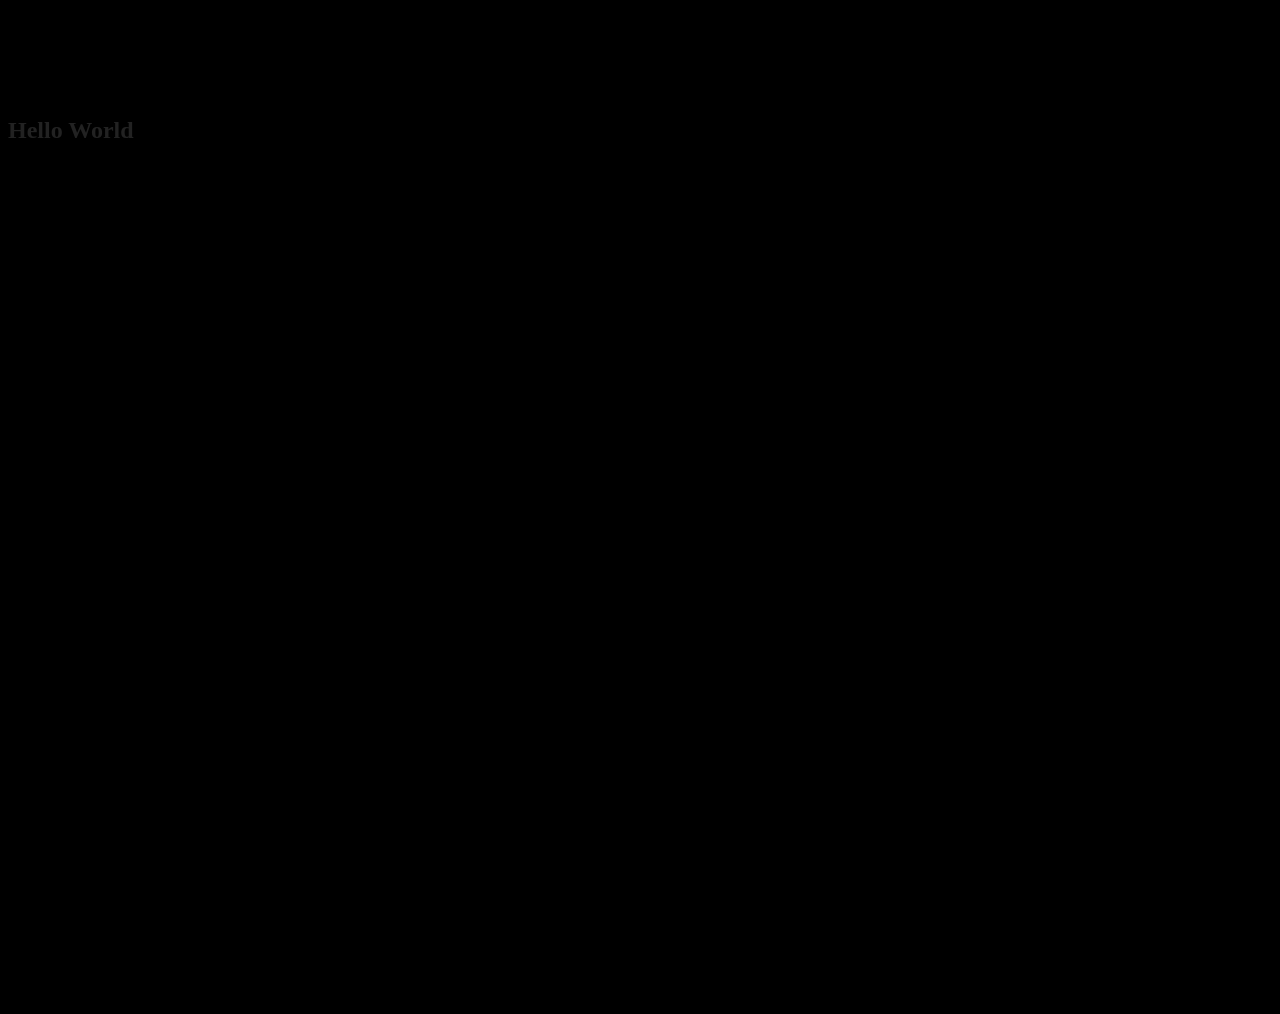
==== index.html @ 76a9e306 "restored all css for now" ====
<!DOCTYPE html>
<!--[if lt IE 7]>      <html class="no-js lt-ie9 lt-ie8 lt-ie7"> <![endif]-->
<!--[if IE 7]>         <html class="no-js lt-ie9 lt-ie8"> <![endif]-->
<!--[if IE 8]>         <html class="no-js lt-ie9"> <![endif]-->
<!--[if gt IE 8]><!--> <html class="no-js"> <!--<![endif]-->
    <head>
        <meta charset="utf-8">
        <meta http-equiv="X-UA-Compatible" content="IE=edge,chrome=1">
        <title>Duc Long Personal Trainer</title>
        <meta name="description" content="">
        <meta name="viewport" content="width=device-width, initial-scale=1.0, maximum-scale=1.0" />

        <!-- Place favicon.ico and apple-touch-icon.png in the root directory -->

        <link rel="stylesheet" href="css/normalize.css">
        <link rel="stylesheet" href="css/main.css">

        <script src="carouselengine/jquery.js"></script>
    	<script src="carouselengine/amazingcarousel.js"></script>
    	<link rel="stylesheet" type="text/css" href="carouselengine/initcarousel-1.css">
    	<script src="carouselengine/initcarousel-1.js"></script>

        <script src="js/vendor/modernizr-2.7.1.min.js"></script>

    </head>
    <body>
        <!--[if lt IE 7]>
            <p class="chromeframe">You are using an <strong>outdated</strong> browser. Please <a href="http://browsehappy.com/">upgrade your browser</a> or <a href="http://www.google.com/chromeframe/?redirect=true">activate Google Chrome Frame</a> to improve your experience.</p>
        <![endif]-->

 


<h2>Hello World</h2>

</body>
</html>
---- css/main.css ----
/*
 _____   _           _         _                        _
|_   _| | |         | |       | |                      | |
  | |   | |__   __ _| |_ ___  | |_ ___  _ __ ___   __ _| |_ ___   ___  ___
  | |   | '_ \ / _` | __/ _ \ | __/ _ \| '_ ` _ \ / _` | __/ _ \ / _ \/ __|
 _| |_  | | | | (_| | ||  __/ | || (_) | | | | | | (_| | || (_) |  __/\__ \
 \___/  |_| |_|\__,_|\__\___|  \__\___/|_| |_| |_|\__,_|\__\___/ \___||___/

Oh nice, welcome to the stylesheet of dreams.
It has it all. Classes, ID's, comments...the whole lot:)
Enjoy responsibly!
@ihatetomatoes

*/
/*
 * HTML5 Boilerplate
 *
 * What follows is the result of much research on cross-browser styling.
 * Credit left inline and big thanks to Nicolas Gallagher, Jonathan Neal,
 * Kroc Camen, and the H5BP dev community and team.
 */

/* ==========================================================================
   Base styles: opinionated defaults
   ========================================================================== */

html,
button,
input,
select,
textarea {
    color: #222;
}

body {
    font-size: 1em;
    line-height: 1.4;
}

/*
 * Remove text-shadow in selection highlight: h5bp.com/i
 * These selection rule sets have to be separate.
 * Customize the background color to match your design.
 */

::-moz-selection {
    background: #b3d4fc;
    text-shadow: none;
}

::selection {
    background: #b3d4fc;
    text-shadow: none;
}

/*
 * A better looking default horizontal rule
 */

hr {
    display: block;
    height: 1px;
    border: 0;
    border-top: 1px solid #ccc;
    margin: 1em 0;
    padding: 0;
}

/*
 * Remove the gap between images and the bottom of their containers: h5bp.com/i/440
 */

img h2{
    vertical-align: middle;
}

/*
 * Remove default fieldset styles.
 */

fieldset {
    border: 0;
    margin: 0;
    padding: 0;
}

/*
 * Allow only vertical resizing of textareas.
 */

textarea {
    resize: vertical;
}

#page_1 h2{
    margin-right: 60%;
    margin-bottom: 10%;
    text-align: justify;
    display: block;
    overflow: hidden;
    letter-spacing: 0.4150em;
}

#main_menu{
    margin-top: -7em;
    z-index:2;
    position:relative;
}

#main_menu ul{
    list-style-type: none;

}

#main_menu li{
    text-align: justify;
}

#bio{
    background: rgba(0,0,0,0.75);
}

#services_list ul{
    list-style: none;
    margin: 0;
    padding: 0;
    list-style-type: none;
    text-align: center;
}

#services_list li{
    text-align: center;
}

#contact p{
    color: white;
}

#contact {
    background: rgba(52, 26, 26, .5);
}


/* ==========================================================================
   Chrome Frame prompt
   ========================================================================== */

.chromeframe {
    margin: 0.2em 0;
    background: #ccc;
    color: #000;
    padding: 0.2em 0;
}

/* ==========================================================================
   Parallax Scroll
   ========================================================================== */
body, html {
	height: 100%;
	min-height: 100%;
	background-color: #000000;
}
body {

}
.no-js {
	padding-top: 106px;
}
h2 {
	margin-top: 0;
}
.loading {
	background: url('../img/ico_loading.gif') no-repeat center center;
}
section {
	min-width: 960px;
	opacity: 0;
}
.loaded section,
.no-js section {
	opacity: 1;
	-webkit-transition: opacity 300ms ease-out;
	-moz-transition: opacity 300ms ease-out;
	transition: opacity 300ms ease-out;
}
main {
	overflow-x: hidden;
}

.bcg {
	background-position: center center;
	background-repeat: no-repeat;
	background-attachment: fixed;
	background-size: cover;
	height: 100%;
	width: 100%;
}
/* Slide 1 */
#slide-1 .bcg {background-image:url('../img/HOME.JPG')}

/* Slide 2 */
/*#slide-2 .bcg {background: none; background-color: #010101; height: 600px; text-align: center}*/
#slide-2 .bcg {background-image:url("../img/SERVICES.JPG"); text-align: center}

/* Slide 3 */
#slide-3 .bcg {background-image:url('../img/ABOUT.JPG')}


/* Slide 4 */
.curtainContainer {width: 100%; height: 100%; position: relative;}
.curtainContainer .curtain {width: 300%; height: 1px; background-color: #000000; position: absolute; top: 25%; left: 0; opacity: 0}
.curtainContainer .copy {position: absolute; bottom: 30%; left: 0; width: 100%; text-align: center;}

#slide-4 .bcg {background-image:url('../img/TESTIMONIAL.jpg')}

/* Slide 5 */
#slide-5 {position: relative;}
#slide-5 .bcg {background-image:url('../img/CONTACT2.JPG')}
#slide-5 .bcg2 {background-image:url('../img/CONTACT2.JPG'); position: fixed; bottom: 0; left: 0; opacity: 0; z-index: 1}
#slide-5 .bcg3 {background: none; background-color: #010101;  position: fixed; bottom: 0; left: 0; opacity: 0; }

.hsContainer {
	display: table;
	table-layout: fixed;
	width: 100%;
	height: 100%;
	overflow: hidden;
	position: relative;
}

.hsContent {
	max-width: 450px;
	margin: -150px auto 0 auto;
	display: table-cell;
	vertical-align: middle;
	color: #ebebeb;
	padding: 0 8%;
	text-align: center
}
	.hsContent h2,
	.copy h2 {
		color: #ffffff;
		font-size: 45px;
		line-height: 48px;
		margin-bottom: 12px;
	}
	.hsContent p {
		width: 400px;
		margin: 0 auto;
		color: #b2b2b2;
	}
	.hsContent a {
		color: #b2b2b2;
		text-decoration: underline;
	}
	.bgBlack {
		background-color: rgba(0,0,0,0.75);
		padding: 3px 10px;
	}







/* ==========================================================================
   Helper classes
   ========================================================================== */

/*
 * Image replacement
 */

.ir {
    background-color: transparent;
    border: 0;
    overflow: hidden;
    /* IE 6/7 fallback */
    *text-indent: -9999px;
}

.ir:before {
    content: "";
    display: block;
    width: 0;
    height: 150%;
}

/*
 * Hide from both screenreaders and browsers: h5bp.com/u
 */

.hidden {
    display: none !important;
    visibility: hidden;
}

/*
 * Hide only visually, but have it available for screenreaders: h5bp.com/v
 */

.visuallyhidden {
    border: 0;
    clip: rect(0 0 0 0);
    height: 1px;
    margin: -1px;
    overflow: hidden;
    padding: 0;
    position: absolute;
    width: 1px;
}

/*
 * Extends the .visuallyhidden class to allow the element to be focusable
 * when navigated to via the keyboard: h5bp.com/p
 */

.visuallyhidden.focusable:active,
.visuallyhidden.focusable:focus {
    clip: auto;
    height: auto;
    margin: 0;
    overflow: visible;
    position: static;
    width: auto;
}

/*
 * Hide visually and from screenreaders, but maintain layout
 */

.invisible {
    visibility: hidden;
}

/*
 * Clearfix: contain floats
 *
 * For modern browsers
 * 1. The space content is one way to avoid an Opera bug when the
 *    `contenteditable` attribute is included anywhere else in the document.
 *    Otherwise it causes space to appear at the top and bottom of elements
 *    that receive the `clearfix` class.
 * 2. The use of `table` rather than `block` is only necessary if using
 *    `:before` to contain the top-margins of child elements.
 */

.clearfix:before,
.clearfix:after {
    content: " "; /* 1 */
    display: table; /* 2 */
}

.clearfix:after {
    clear: both;
}

/*
 * For IE 6/7 only
 * Include this rule to trigger hasLayout and contain floats.
 */

.clearfix {
    *zoom: 1;
}

/* ==========================================================================
   EXAMPLE Media Queries for Responsive Design.
   These examples override the primary ('mobile first') styles.
   Modify as content requires.
   ========================================================================== */

@media only screen and (min-width: 35em) {
    /* Style adjustments for viewports that meet the condition */
}

@media print,
       (-o-min-device-pixel-ratio: 5/4),
       (-webkit-min-device-pixel-ratio: 1.25),
       (min-resolution: 120dpi) {
    /* Style adjustments for high resolution devices */
}

/* ==========================================================================
   Print styles.
   Inlined to avoid required HTTP connection: h5bp.com/r
   ========================================================================== */

@media print {
    * {
        background: transparent !important;
        color: #000 !important; /* Black prints faster: h5bp.com/s */
        box-shadow: none !important;
        text-shadow: none !important;
    }

    a,
    a:visited {
        text-decoration: underline;
    }

    a[href]:after {
        content: " (" attr(href) ")";
    }

    abbr[title]:after {
        content: " (" attr(title) ")";
    }

    /*
     * Don't show links for images, or javascript/internal links
     */

    .ir a:after,
    a[href^="javascript:"]:after,
    a[href^="#"]:after {
        content: "";
    }

    pre,
    blockquote {
        border: 1px solid #999;
        page-break-inside: avoid;
    }

    thead {
        display: table-header-group; /* h5bp.com/t */
    }

    tr,
    img {
        page-break-inside: avoid;
    }

    img {
        max-width: 100% !important;
    }

    @page {
        margin: 0.5cm;
    }

    p,
    h2,
    h3 {
        orphans: 3;
        widows: 3;
    }

    h2,
    h3 {
        page-break-after: avoid;
    }
}
---- carouselengine/initcarousel-1.css ----
/* content */

@import url(http://fonts.googleapis.com/css?family=Open+Sans);

#amazingcarousel-1 .amazingcarousel-image {	
	position: relative;
	padding: 0px;
	width: 40%;
	float: left;
}

#amazingcarousel-1 .amazingcarousel-image img {
	display: block;
	width: 100%;
	max-width: 100%;
	border: 0;
	margin: 0;
	padding: 0;
	-moz-border-radius: 0px;
	-webkit-border-radius: 0px;
	border-radius: 0px;
}

#amazingcarousel-1 .amazingcarousel-text {
	width: 60%;
	float: left;
}

#amazingcarousel-1 blockquote {
	font: italic 14px Georgia, serif;
	position: relative;
	color: #333333;
	text-align: left;
	margin: 8px 18px 8px 24px;
}

#amazingcarousel-1  blockquote:before {
	display: block;
	content: "\201C";
	font-size: 48px;
	position: absolute;
	left: -24px;
	top: -8px;
	color: #666666;
}

#amazingcarousel-1  cite {
	color: #999999;
	font: italic 14px Georgia, serif;
	display: block;
	position: relative;
	margin: 4px 18px;
	text-align: right;
}

#amazingcarousel-1 cite:before {
	content: "\2014 \2009";
}

/* carousel */

#amazingcarousel-container-1 {
	padding: 32px 0px; 
}

#amazingcarousel-1 .amazingcarousel-list-container { 
	padding: 16px 0;
}

/* item */

#amazingcarousel-1 .amazingcarousel-item-container {
	text-align: center;
	padding: 6px;
	background-color: #fff;
	border: 1px solid #ddd;
	-moz-box-shadow: 0px 0px 5px 1px rgba(96, 96, 96, 0.1);
	-webkit-box-shadow: 0px 0px 5px 1px rgba(96, 96, 96, 0.1);
	box-shadow: 0px 0px 5px 1px rgba(96, 96, 96, 0.1);
}

/* arrows */

#amazingcarousel-1 .amazingcarousel-prev {
	left: 0%;
	top: 50%;
	margin-left: 4px;
	margin-top: -16px;
}

#amazingcarousel-1 .amazingcarousel-next {
	right: 0%;
	top: 50%;
	margin-right: 4px;
	margin-top: -16px;
}

/* navigation bullets */

#amazingcarousel-1 .amazingcarousel-nav {
	position: absolute;
	width: 100%;
	top: 100%;
}

#amazingcarousel-1 .amazingcarousel-bullet-wrapper {
	margin: 4px auto;
}
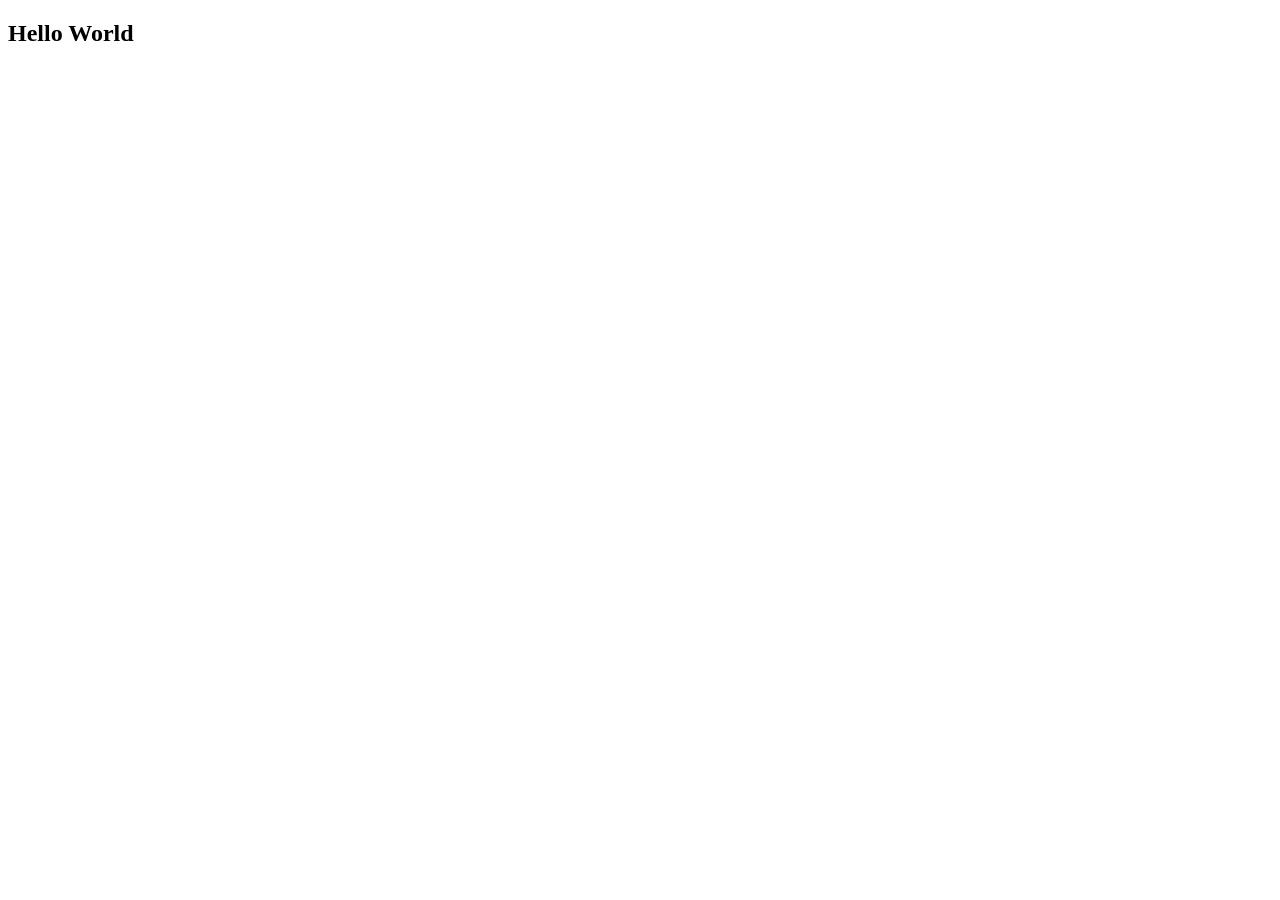
==== commit 6cba4154: "removed main css" ====
--- a/index.html
+++ b/index.html
@@ -16,12 +16,6 @@
         <!-- Place favicon.ico and apple-touch-icon.png in the root directory -->
 
         <link rel="stylesheet" href="css/normalize.css">
-        <link rel="stylesheet" href="css/main.css">
-
-        <script src="carouselengine/jquery.js"></script>
-    	<script src="carouselengine/amazingcarousel.js"></script>
-    	<link rel="stylesheet" type="text/css" href="carouselengine/initcarousel-1.css">
-    	<script src="carouselengine/initcarousel-1.js"></script>
 
         <script src="js/vendor/modernizr-2.7.1.min.js"></script>
 
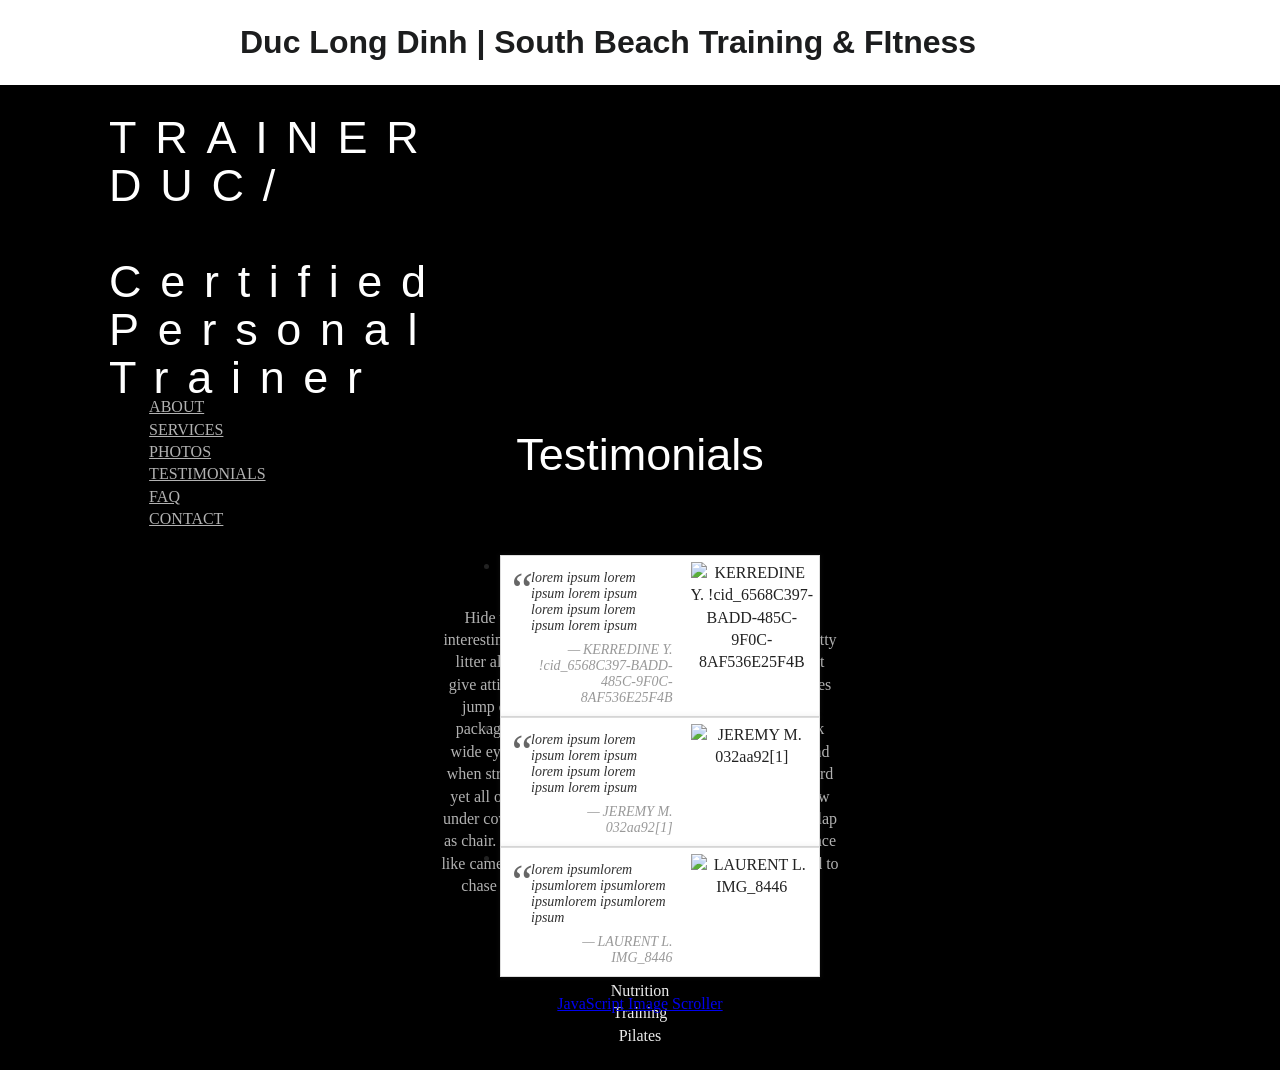
==== commit c37af6a4: "restored all with only modernizer.js removed" ====
--- a/index.html
+++ b/index.html
@@ -16,19 +16,210 @@
         <!-- Place favicon.ico and apple-touch-icon.png in the root directory -->
 
         <link rel="stylesheet" href="css/normalize.css">
-
-        <script src="js/vendor/modernizr-2.7.1.min.js"></script>
-
+        <link rel="stylesheet" href="css/carousel.css">
+        <link rel="stylesheet" href="css/main.css">
+
+        <script src="carouselengine/jquery.js"></script>
+    	  <script src="carouselengine/amazingcarousel.js"></script>
+    	  <link rel="stylesheet" type="text/css" href="carouselengine/initcarousel-1.css">
+    	  <script src="carouselengine/initcarousel-1.js"></script>
+
+        <style type="text/css">
+			.back-link a {
+				color: #4ca340;
+				text-decoration: none;
+				border-bottom: 1px #4ca340 solid;
+			}
+			.back-link a:hover,
+			.back-link a:focus {
+				color: #408536;
+				text-decoration: none;
+				border-bottom: 1px #408536 solid;
+			}
+			h1 {
+				height: 100%;
+				/* The html and body elements cannot have any padding or margin. */
+				margin: 0;
+				font-size: 14px;
+				font-family: 'Open Sans', sans-serif;
+				color: #1c1d1e;
+				font-size: 32px;
+				margin-bottom: 3px;
+			}
+			h2 {
+				color: #1c1d1e;
+				font-family: 'Open Sans', sans-serif;
+				font-weight: normal;
+			}
+			.entry-header .inner {
+				text-align: left;
+				margin: 0 auto 20px auto;
+				width: 800px;
+			}
+			.entry-header { padding-top: 20px; background-color: #fff; width:100%; position: fixed; top: 0; left: 0; z-index: 999999}
+		</style>
     </head>
-    <body>
+    <body class="loading">
         <!--[if lt IE 7]>
             <p class="chromeframe">You are using an <strong>outdated</strong> browser. Please <a href="http://browsehappy.com/">upgrade your browser</a> or <a href="http://www.google.com/chromeframe/?redirect=true">activate Google Chrome Frame</a> to improve your experience.</p>
         <![endif]-->
 
- 
-
-
-<h2>Hello World</h2>
-
-</body>
-</html>+       	<header class="entry-header">
+        	<div class="inner">
+				<h1 class="entry-title">Duc Long Dinh | South Beach Training & FItness</h1>
+			</div>
+		</header>
+
+       	<main>
+
+	        <section id="slide-1" class="homeSlide">
+	        	<div class="bcg" data-center="background-position: 50% 0px;" data-top-bottom="background-position: 50% -100px;" data-anchor-target="#slide-1">
+		        	<div class="hsContainer">
+			    		<div class="hsContent" data-center="opacity: 1" data-5-top="opacity: 1" data-anchor-target="#slide-1 h2">
+
+			    			<div id="page_1">
+				    		<h2>TRAINER DUC/<br></br>
+				    		Certified Personal Trainer</h2>
+				    		</div>
+
+				    		<div id="main_menu">
+				    		<ul>
+							<li> <a href="#slide-3">ABOUT</a>
+							<li> <a href="#slide-2"><span class="label-link">SERVICES</span></a>
+							<li> <a href="#Photos"><span class="label-link">PHOTOS</span></a>
+							<li> <a href="#slide-4"><span class="label-link">TESTIMONIALS</span></a>
+							<li> <a href="#FAQ"><span class="label-link">FAQ</span></a>
+							<li> <a href="#slide-5"><span class="label-link">CONTACT</span></a>
+				    		</ul>
+				    		</div>
+
+
+			    		</div>
+		        	</div>
+	        	</div>
+		    </section>
+
+<section id="slide-3" class="homeSlide">
+	<div class="bcg" data-center="background-position: 0px 50%;" data-bottom-top="background-position: 0px 40%;" data-top-bottom="background-position: -40px 50%;" data-anchor-target="#slide-3">
+    	<div class="hsContainer">
+    		<div class="hsContent">
+    			<div class="plaxEl" data-106-top="opacity: 0" data--30p-top="opacity: 1;" data--60p-top="opacity: 0;" data-bottom="opacity: 1; position: fixed; top: 206px; width: 100%; left: 0;"  data-anchor-target="#slide-3">
+    				<div id="slide-3_anchor"></div>
+    				<div id="bio">
+		    		<h2>A QUICK BIO</h2>
+		    		<p>Hide when guests come over find something else more interesting attack feet. Knock over christmas tree spread kitty litter all over house, so kick up litter have secret plans yet give attitude claws in your leg. Leave fur on owners clothes jump off balcony, onto stranger's head nap all day favor packaging over toy. Knock over christmas tree. Ears back wide eyed behind the couch, for present belly, scratch hand when stroked so play riveting piece on synthesizer keyboard yet all of a sudden cat goes crazy. Purr while eating burrow under covers sweet beast meowing non stop for food. Use lap as chair. Chase dog then run away shove bum in owner's face like camera lens for rub face on everything sleep nap. Need to chase tail. Hopped up on catnip throwup on your pillow intently stare at the same spot.</p>
+		    		</div>
+	    		</div>
+    		</div>
+    	</div>
+    	</div>
+</section>
+
+<section id="slide-2" class="homeSlide">
+	<div class="bcg" data-center="background-position: 0px 50%;" data-bottom-top="background-position: 0px 40%;" data-top-bottom="background-position: -40px 50%;" data-anchor-target="#slide-2">
+    	<div class="hsContainer">
+
+<div class="hsContent" data-center="opacity: 1" data-5-top="opacity: 1" data-anchor-target="#slide-2 h2">
+
+    					<div id="services_list">
+				    		<ul data-center="opacity: 1" data--200-bottom="opacity: 0" data-206-top="opacity: 1" data-106-top="opacity: 0" data-anchor-target="#slide-2 h2">
+				    			<h2>Services</h2>
+				    			<li> Nutrition
+				    			<li> Training
+				    			<li> Pilates
+				    		</ul>
+	    		</div>
+    		</div>
+    	</div>
+    	</div>
+</section>
+
+		<section id="slide-4" class="homeSlide homeSlideTall">
+			<div class="bcg" data-center="background-position: 50% 0px;" data-bottom-top="background-position: 50% 100px;" data-top-bottom="background-position: 50% -100px;" data-anchor-target="#slide-4">
+				<div class="curtainContainer">
+
+					<div class="curtain" data-bottom-top="opacity: 0" data-106-top="height: 1%; opacity: 0; top: -10%;" data-center="height: 100%; opacity: 0.5; top: 0%;" data-anchor-target="#slide-4"></div>
+					<div class="copy" data-bottom-top="opacity: 0" data--100-bottom="opacity: 0" data--280-bottom="opacity: 1;" data-280-top="opacity: 1;" data-106-top="opacity: 0;" data-anchor-target="#slide-4 .copy">
+						<h2>Testimonials</h2>
+
+											<div id="amazingcarousel-container-1">
+					    <div id="amazingcarousel-1" style="display:block;position:relative;width:100%;max-width:360px;margin:0px auto 0px;">
+					        <div class="amazingcarousel-list-container">
+					            <ul class="amazingcarousel-list">
+					                <li class="amazingcarousel-item">
+					                    <div class="amazingcarousel-item-container">
+					<div class="amazingcarousel-text">
+						<blockquote>lorem ipsum lorem ipsum lorem ipsum lorem ipsum lorem ipsum lorem ipsum</blockquote>
+						<cite>KERREDINE Y.               !cid_6568C397-BADD-485C-9F0C-8AF536E25F4B</cite>
+					</div>
+					<div class="amazingcarousel-image"><img src="images/KERREDINE Y.               !cid_6568C397-BADD-485C-9F0C-8AF536E25F4B.jpg"  alt="KERREDINE Y.               !cid_6568C397-BADD-485C-9F0C-8AF536E25F4B" /></div>
+					<div style="clear:both;"></div>                    </div>
+					                </li>
+					                <li class="amazingcarousel-item">
+					                    <div class="amazingcarousel-item-container">
+					<div class="amazingcarousel-text">
+						<blockquote>lorem ipsum lorem ipsum lorem ipsum lorem ipsum lorem ipsum lorem ipsum</blockquote>
+						<cite>JEREMY M.     032aa92[1]</cite>
+					</div>
+					<div class="amazingcarousel-image"><img src="images/JEREMY M.     032aa92[1].jpg"  alt="JEREMY M.     032aa92[1]" /></div>
+					<div style="clear:both;"></div>                    </div>
+					                </li>
+					                <li class="amazingcarousel-item">
+					                    <div class="amazingcarousel-item-container">
+					<div class="amazingcarousel-text">
+						<blockquote>lorem ipsumlorem ipsumlorem ipsumlorem ipsumlorem ipsumlorem ipsum</blockquote>
+						<cite>LAURENT L.     IMG_8446</cite>
+					</div>
+					<div class="amazingcarousel-image"><img src="images/LAURENT L.     IMG_8446.jpeg"  alt="LAURENT L.     IMG_8446" /></div>
+					<div style="clear:both;"></div>                    </div>
+					                </li>
+					            </ul>
+					            <div class="amazingcarousel-prev"></div>
+					            <div class="amazingcarousel-next"></div>
+					        </div>
+					        <div class="amazingcarousel-nav"></div>
+					        <div class="amazingcarousel-engine"><a href="http://amazingcarousel.com">JavaScript Image Scroller</a></div>
+					    </div>
+					</div>
+
+
+					</div>
+
+
+
+
+				</div>
+			</div>
+		</section>
+
+		    <section id="slide-5" class="homeSlide homeSlideTall2">
+		    	<div class="bcg">
+			    	&nbsp;
+		    	</div>
+		    	<div class="bcg bcg2" data-bottom-top="opacity: 0;" data--33p-top="opacity: 0;" data--66p-top="opacity: 1;" data-anchor-target="#slide-5">
+			    	<div class="hsContainer">
+				    	<div class="hsContent" data-bottom-top="opacity: 0;" data-center="opacity: 1" data-anchor-target="#slide-5">
+
+				    		<div id="contact">
+				    		<h2>Contact</h2>
+				    		<p>Phone: 999-999-9999</p>
+				    		<p>Email: duc@fitness.com<p>
+				    		</div>
+
+			    		</div>
+			    	</div>
+		    	</div>
+		    	<div class="bcg bcg3" data-300-bottom="opacity: 0;" data-100-bottom="opacity: 1;" data-anchor-target="#slide-5">
+			   </div>
+		    </section>
+
+		</main>
+
+        <script src="//ajax.googleapis.com/ajax/libs/jquery/1.9.1/jquery.min.js"></script>
+        <script>window.jQuery || document.write('<script src="js/vendor/jquery-1.9.1.min.js"><\/script>')</script>
+        <script src="js/imagesloaded.js"></script>
+        <script src="js/skrollr.js"></script>
+        <script src="js/_main.js"></script>
+
+    </body>
+</html>
--- a/css/main.css
+++ b/css/main.css
@@ -0,0 +1,456 @@
+
+/*
+ _____   _           _         _                        _
+|_   _| | |         | |       | |                      | |
+  | |   | |__   __ _| |_ ___  | |_ ___  _ __ ___   __ _| |_ ___   ___  ___
+  | |   | '_ \ / _` | __/ _ \ | __/ _ \| '_ ` _ \ / _` | __/ _ \ / _ \/ __|
+ _| |_  | | | | (_| | ||  __/ | || (_) | | | | | | (_| | || (_) |  __/\__ \
+ \___/  |_| |_|\__,_|\__\___|  \__\___/|_| |_| |_|\__,_|\__\___/ \___||___/
+
+Oh nice, welcome to the stylesheet of dreams.
+It has it all. Classes, ID's, comments...the whole lot:)
+Enjoy responsibly!
+@ihatetomatoes
+
+*/
+/*
+ * HTML5 Boilerplate
+ *
+ * What follows is the result of much research on cross-browser styling.
+ * Credit left inline and big thanks to Nicolas Gallagher, Jonathan Neal,
+ * Kroc Camen, and the H5BP dev community and team.
+ */
+
+/* ==========================================================================
+   Base styles: opinionated defaults
+   ========================================================================== */
+
+html,
+button,
+input,
+select,
+textarea {
+    color: #222;
+}
+
+body {
+    font-size: 1em;
+    line-height: 1.4;
+}
+
+/*
+ * Remove text-shadow in selection highlight: h5bp.com/i
+ * These selection rule sets have to be separate.
+ * Customize the background color to match your design.
+ */
+
+::-moz-selection {
+    background: #b3d4fc;
+    text-shadow: none;
+}
+
+::selection {
+    background: #b3d4fc;
+    text-shadow: none;
+}
+
+/*
+ * A better looking default horizontal rule
+ */
+
+hr {
+    display: block;
+    height: 1px;
+    border: 0;
+    border-top: 1px solid #ccc;
+    margin: 1em 0;
+    padding: 0;
+}
+
+/*
+ * Remove the gap between images and the bottom of their containers: h5bp.com/i/440
+ */
+
+img h2{
+    vertical-align: middle;
+}
+
+/*
+ * Remove default fieldset styles.
+ */
+
+fieldset {
+    border: 0;
+    margin: 0;
+    padding: 0;
+}
+
+/*
+ * Allow only vertical resizing of textareas.
+ */
+
+textarea {
+    resize: vertical;
+}
+
+#page_1 h2{
+    margin-right: 60%;
+    margin-bottom: 10%;
+    text-align: justify;
+    display: block;
+    overflow: hidden;
+    letter-spacing: 0.4150em;
+}
+
+#main_menu{
+    margin-top: -7em;
+    z-index:2;
+    position:relative;
+}
+
+#main_menu ul{
+    list-style-type: none;
+
+}
+
+#main_menu li{
+    text-align: justify;
+}
+
+#bio{
+    background: rgba(0,0,0,0.75);
+}
+
+#services_list ul{
+    list-style: none;
+    margin: 0;
+    padding: 0;
+    list-style-type: none;
+    text-align: center;
+}
+
+#services_list li{
+    text-align: center;
+}
+
+#contact p{
+    color: white;
+}
+
+#contact {
+    background: rgba(52, 26, 26, .5);
+}
+
+
+/* ==========================================================================
+   Chrome Frame prompt
+   ========================================================================== */
+
+.chromeframe {
+    margin: 0.2em 0;
+    background: #ccc;
+    color: #000;
+    padding: 0.2em 0;
+}
+
+/* ==========================================================================
+   Parallax Scroll
+   ========================================================================== */
+body, html {
+	height: 100%;
+	min-height: 100%;
+	background-color: #000000;
+}
+body {
+
+}
+.no-js {
+	padding-top: 106px;
+}
+h2 {
+	margin-top: 0;
+}
+.loading {
+	background: url('../img/ico_loading.gif') no-repeat center center;
+}
+section {
+	min-width: 960px;
+	opacity: 0;
+}
+.loaded section,
+.no-js section {
+	opacity: 1;
+	-webkit-transition: opacity 300ms ease-out;
+	-moz-transition: opacity 300ms ease-out;
+	transition: opacity 300ms ease-out;
+}
+main {
+	overflow-x: hidden;
+}
+
+.bcg {
+	background-position: center center;
+	background-repeat: no-repeat;
+	background-attachment: fixed;
+	background-size: cover;
+	height: 100%;
+	width: 100%;
+}
+/* Slide 1 */
+#slide-1 .bcg {background-image:url('../img/HOME.JPG')}
+
+/* Slide 2 */
+/*#slide-2 .bcg {background: none; background-color: #010101; height: 600px; text-align: center}*/
+#slide-2 .bcg {background-image:url("../img/SERVICES.JPG"); text-align: center}
+
+/* Slide 3 */
+#slide-3 .bcg {background-image:url('../img/ABOUT.JPG')}
+
+
+/* Slide 4 */
+.curtainContainer {width: 100%; height: 100%; position: relative;}
+.curtainContainer .curtain {width: 300%; height: 1px; background-color: #000000; position: absolute; top: 25%; left: 0; opacity: 0}
+.curtainContainer .copy {position: absolute; bottom: 30%; left: 0; width: 100%; text-align: center;}
+
+#slide-4 .bcg {background-image:url('../img/TESTIMONIAL.jpg')}
+
+/* Slide 5 */
+#slide-5 {position: relative;}
+#slide-5 .bcg {background-image:url('../img/CONTACT2.JPG')}
+#slide-5 .bcg2 {background-image:url('../img/CONTACT2.JPG'); position: fixed; bottom: 0; left: 0; opacity: 0; z-index: 1}
+#slide-5 .bcg3 {background: none; background-color: #010101;  position: fixed; bottom: 0; left: 0; opacity: 0; }
+
+.hsContainer {
+	display: table;
+	table-layout: fixed;
+	width: 100%;
+	height: 100%;
+	overflow: hidden;
+	position: relative;
+}
+
+.hsContent {
+	max-width: 450px;
+	margin: -150px auto 0 auto;
+	display: table-cell;
+	vertical-align: middle;
+	color: #ebebeb;
+	padding: 0 8%;
+	text-align: center
+}
+	.hsContent h2,
+	.copy h2 {
+		color: #ffffff;
+		font-size: 45px;
+		line-height: 48px;
+		margin-bottom: 12px;
+	}
+	.hsContent p {
+		width: 400px;
+		margin: 0 auto;
+		color: #b2b2b2;
+	}
+	.hsContent a {
+		color: #b2b2b2;
+		text-decoration: underline;
+	}
+	.bgBlack {
+		background-color: rgba(0,0,0,0.75);
+		padding: 3px 10px;
+	}
+
+
+
+
+
+
+
+/* ==========================================================================
+   Helper classes
+   ========================================================================== */
+
+/*
+ * Image replacement
+ */
+
+.ir {
+    background-color: transparent;
+    border: 0;
+    overflow: hidden;
+    /* IE 6/7 fallback */
+    *text-indent: -9999px;
+}
+
+.ir:before {
+    content: "";
+    display: block;
+    width: 0;
+    height: 150%;
+}
+
+/*
+ * Hide from both screenreaders and browsers: h5bp.com/u
+ */
+
+.hidden {
+    display: none !important;
+    visibility: hidden;
+}
+
+/*
+ * Hide only visually, but have it available for screenreaders: h5bp.com/v
+ */
+
+.visuallyhidden {
+    border: 0;
+    clip: rect(0 0 0 0);
+    height: 1px;
+    margin: -1px;
+    overflow: hidden;
+    padding: 0;
+    position: absolute;
+    width: 1px;
+}
+
+/*
+ * Extends the .visuallyhidden class to allow the element to be focusable
+ * when navigated to via the keyboard: h5bp.com/p
+ */
+
+.visuallyhidden.focusable:active,
+.visuallyhidden.focusable:focus {
+    clip: auto;
+    height: auto;
+    margin: 0;
+    overflow: visible;
+    position: static;
+    width: auto;
+}
+
+/*
+ * Hide visually and from screenreaders, but maintain layout
+ */
+
+.invisible {
+    visibility: hidden;
+}
+
+/*
+ * Clearfix: contain floats
+ *
+ * For modern browsers
+ * 1. The space content is one way to avoid an Opera bug when the
+ *    `contenteditable` attribute is included anywhere else in the document.
+ *    Otherwise it causes space to appear at the top and bottom of elements
+ *    that receive the `clearfix` class.
+ * 2. The use of `table` rather than `block` is only necessary if using
+ *    `:before` to contain the top-margins of child elements.
+ */
+
+.clearfix:before,
+.clearfix:after {
+    content: " "; /* 1 */
+    display: table; /* 2 */
+}
+
+.clearfix:after {
+    clear: both;
+}
+
+/*
+ * For IE 6/7 only
+ * Include this rule to trigger hasLayout and contain floats.
+ */
+
+.clearfix {
+    *zoom: 1;
+}
+
+/* ==========================================================================
+   EXAMPLE Media Queries for Responsive Design.
+   These examples override the primary ('mobile first') styles.
+   Modify as content requires.
+   ========================================================================== */
+
+@media only screen and (min-width: 35em) {
+    /* Style adjustments for viewports that meet the condition */
+}
+
+@media print,
+       (-o-min-device-pixel-ratio: 5/4),
+       (-webkit-min-device-pixel-ratio: 1.25),
+       (min-resolution: 120dpi) {
+    /* Style adjustments for high resolution devices */
+}
+
+/* ==========================================================================
+   Print styles.
+   Inlined to avoid required HTTP connection: h5bp.com/r
+   ========================================================================== */
+
+@media print {
+    * {
+        background: transparent !important;
+        color: #000 !important; /* Black prints faster: h5bp.com/s */
+        box-shadow: none !important;
+        text-shadow: none !important;
+    }
+
+    a,
+    a:visited {
+        text-decoration: underline;
+    }
+
+    a[href]:after {
+        content: " (" attr(href) ")";
+    }
+
+    abbr[title]:after {
+        content: " (" attr(title) ")";
+    }
+
+    /*
+     * Don't show links for images, or javascript/internal links
+     */
+
+    .ir a:after,
+    a[href^="javascript:"]:after,
+    a[href^="#"]:after {
+        content: "";
+    }
+
+    pre,
+    blockquote {
+        border: 1px solid #999;
+        page-break-inside: avoid;
+    }
+
+    thead {
+        display: table-header-group; /* h5bp.com/t */
+    }
+
+    tr,
+    img {
+        page-break-inside: avoid;
+    }
+
+    img {
+        max-width: 100% !important;
+    }
+
+    @page {
+        margin: 0.5cm;
+    }
+
+    p,
+    h2,
+    h3 {
+        orphans: 3;
+        widows: 3;
+    }
+
+    h2,
+    h3 {
+        page-break-after: avoid;
+    }
+}
--- a/carouselengine/initcarousel-1.css
+++ b/carouselengine/initcarousel-1.css
@@ -0,0 +1,109 @@
+/* content */
+
+@import url(http://fonts.googleapis.com/css?family=Open+Sans);
+
+#amazingcarousel-1 .amazingcarousel-image {	
+	position: relative;
+	padding: 0px;
+	width: 40%;
+	float: left;
+}
+
+#amazingcarousel-1 .amazingcarousel-image img {
+	display: block;
+	width: 100%;
+	max-width: 100%;
+	border: 0;
+	margin: 0;
+	padding: 0;
+	-moz-border-radius: 0px;
+	-webkit-border-radius: 0px;
+	border-radius: 0px;
+}
+
+#amazingcarousel-1 .amazingcarousel-text {
+	width: 60%;
+	float: left;
+}
+
+#amazingcarousel-1 blockquote {
+	font: italic 14px Georgia, serif;
+	position: relative;
+	color: #333333;
+	text-align: left;
+	margin: 8px 18px 8px 24px;
+}
+
+#amazingcarousel-1  blockquote:before {
+	display: block;
+	content: "\201C";
+	font-size: 48px;
+	position: absolute;
+	left: -24px;
+	top: -8px;
+	color: #666666;
+}
+
+#amazingcarousel-1  cite {
+	color: #999999;
+	font: italic 14px Georgia, serif;
+	display: block;
+	position: relative;
+	margin: 4px 18px;
+	text-align: right;
+}
+
+#amazingcarousel-1 cite:before {
+	content: "\2014 \2009";
+}
+
+/* carousel */
+
+#amazingcarousel-container-1 {
+	padding: 32px 0px; 
+}
+
+#amazingcarousel-1 .amazingcarousel-list-container { 
+	padding: 16px 0;
+}
+
+/* item */
+
+#amazingcarousel-1 .amazingcarousel-item-container {
+	text-align: center;
+	padding: 6px;
+	background-color: #fff;
+	border: 1px solid #ddd;
+	-moz-box-shadow: 0px 0px 5px 1px rgba(96, 96, 96, 0.1);
+	-webkit-box-shadow: 0px 0px 5px 1px rgba(96, 96, 96, 0.1);
+	box-shadow: 0px 0px 5px 1px rgba(96, 96, 96, 0.1);
+}
+
+/* arrows */
+
+#amazingcarousel-1 .amazingcarousel-prev {
+	left: 0%;
+	top: 50%;
+	margin-left: 4px;
+	margin-top: -16px;
+}
+
+#amazingcarousel-1 .amazingcarousel-next {
+	right: 0%;
+	top: 50%;
+	margin-right: 4px;
+	margin-top: -16px;
+}
+
+/* navigation bullets */
+
+#amazingcarousel-1 .amazingcarousel-nav {
+	position: absolute;
+	width: 100%;
+	top: 100%;
+}
+
+#amazingcarousel-1 .amazingcarousel-bullet-wrapper {
+	margin: 4px auto;
+}
+
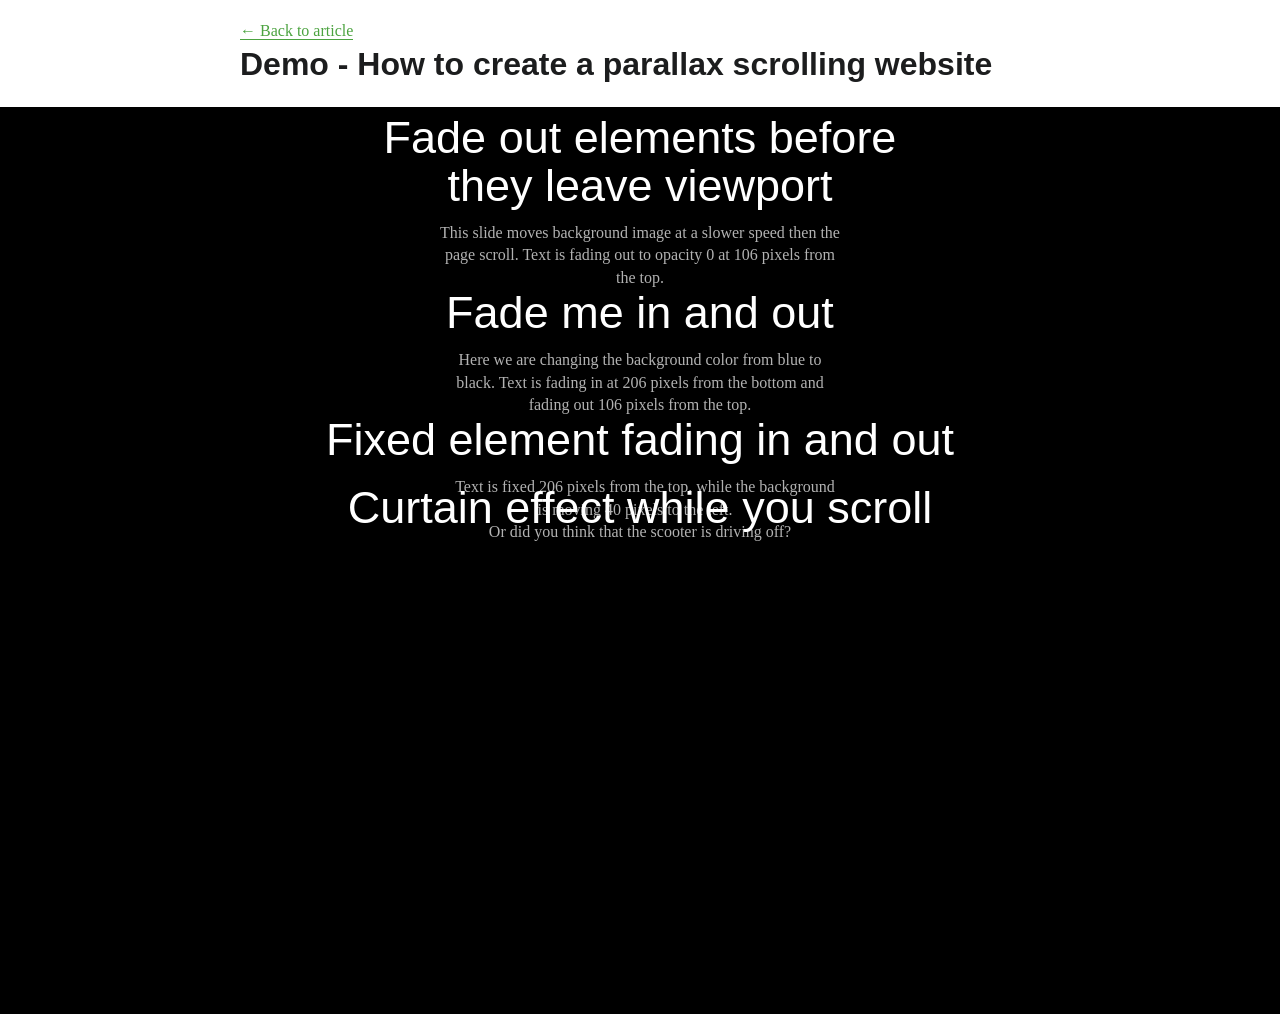
==== commit 3af35285: "adding demo images and index for proof of concept that libraries work with github" ====
--- a/index.html
+++ b/index.html
@@ -1,6 +1,3 @@
-
-
-
 <!DOCTYPE html>
 <!--[if lt IE 7]>      <html class="no-js lt-ie9 lt-ie8 lt-ie7"> <![endif]-->
 <!--[if IE 7]>         <html class="no-js lt-ie9 lt-ie8"> <![endif]-->
@@ -9,30 +6,26 @@
     <head>
         <meta charset="utf-8">
         <meta http-equiv="X-UA-Compatible" content="IE=edge,chrome=1">
-        <title>Duc Long Personal Trainer</title>
+        <title>Demo - How to create a parallax scrolling website</title>
         <meta name="description" content="">
         <meta name="viewport" content="width=device-width, initial-scale=1.0, maximum-scale=1.0" />
+
+		<link rel="author" href="https://plus.google.com/u/0/109859280204979591787/about"/>
 
         <!-- Place favicon.ico and apple-touch-icon.png in the root directory -->
 
         <link rel="stylesheet" href="css/normalize.css">
-        <link rel="stylesheet" href="css/carousel.css">
         <link rel="stylesheet" href="css/main.css">
-
-        <script src="carouselengine/jquery.js"></script>
-    	  <script src="carouselengine/amazingcarousel.js"></script>
-    	  <link rel="stylesheet" type="text/css" href="carouselengine/initcarousel-1.css">
-    	  <script src="carouselengine/initcarousel-1.js"></script>
-
+        <script src="js/vendor/modernizr-2.7.1.min.js"></script>
         <style type="text/css">
 			.back-link a {
 				color: #4ca340;
-				text-decoration: none;
+				text-decoration: none; 
 				border-bottom: 1px #4ca340 solid;
 			}
 			.back-link a:hover,
 			.back-link a:focus {
-				color: #408536;
+				color: #408536; 
 				text-decoration: none;
 				border-bottom: 1px #408536 solid;
 			}
@@ -63,135 +56,68 @@
         <!--[if lt IE 7]>
             <p class="chromeframe">You are using an <strong>outdated</strong> browser. Please <a href="http://browsehappy.com/">upgrade your browser</a> or <a href="http://www.google.com/chromeframe/?redirect=true">activate Google Chrome Frame</a> to improve your experience.</p>
         <![endif]-->
-
+       	
        	<header class="entry-header">
         	<div class="inner">
-				<h1 class="entry-title">Duc Long Dinh | South Beach Training & FItness</h1>
+				<nav class="back-link">
+					<span class="nav-previous"><a href="http://ihatetomatoes.net/how-to-create-a-parallax-scrolling-website/" rel="prev"><span class="meta-nav">&larr;</span> Back to article</a></span>
+				</nav><!-- .nav-single -->
+		
+				<h1 class="entry-title">Demo - How to create a parallax scrolling website</h1>
 			</div>
 		</header>
-
+       	
        	<main>
-
+       	 
 	        <section id="slide-1" class="homeSlide">
 	        	<div class="bcg" data-center="background-position: 50% 0px;" data-top-bottom="background-position: 50% -100px;" data-anchor-target="#slide-1">
 		        	<div class="hsContainer">
-			    		<div class="hsContent" data-center="opacity: 1" data-5-top="opacity: 1" data-anchor-target="#slide-1 h2">
-
-			    			<div id="page_1">
-				    		<h2>TRAINER DUC/<br></br>
-				    		Certified Personal Trainer</h2>
-				    		</div>
-
-				    		<div id="main_menu">
-				    		<ul>
-							<li> <a href="#slide-3">ABOUT</a>
-							<li> <a href="#slide-2"><span class="label-link">SERVICES</span></a>
-							<li> <a href="#Photos"><span class="label-link">PHOTOS</span></a>
-							<li> <a href="#slide-4"><span class="label-link">TESTIMONIALS</span></a>
-							<li> <a href="#FAQ"><span class="label-link">FAQ</span></a>
-							<li> <a href="#slide-5"><span class="label-link">CONTACT</span></a>
-				    		</ul>
-				    		</div>
-
-
+			    		<div class="hsContent" data-center="opacity: 1" data-106-top="opacity: 0" data-anchor-target="#slide-1 h2">
+				    		<h2>Fade out elements before<br />they leave viewport</h2>
+				    		<p>This slide moves background image at a slower speed then the page scroll. Text is fading out to opacity 0 at 106 pixels from the top.</p>
 			    		</div>
 		        	</div>
 	        	</div>
 		    </section>
-
+		    
+		    <section id="slide-2">
+		    	<div class="bcg" data-0="background-color:rgb(1,27,59);" data-top="background-color:(0,0,0);"  data-anchor-target="#slide-2">
+			    	<div class="hsContainer">
+			    		<div class="hsContent">
+				    		<h2 data-center="opacity: 1" data--200-bottom="opacity: 0" data-206-top="opacity: 1" data-106-top="opacity: 0" data-anchor-target="#slide-2 h2">Fade me in and out</h2>
+				    		<p data-center="opacity: 1" data--200-bottom="opacity: 0" data-206-top="opacity: 1" data-106-top="opacity: 0" data-anchor-target="#slide-2 h2">Here we are changing the background color from blue to black. Text is fading in at 206 pixels from the bottom and fading out 106 pixels from the top.</p>
+			    		</div>
+		        	</div>
+		    	</div>
+		    </section>
 <section id="slide-3" class="homeSlide">
 	<div class="bcg" data-center="background-position: 0px 50%;" data-bottom-top="background-position: 0px 40%;" data-top-bottom="background-position: -40px 50%;" data-anchor-target="#slide-3">
     	<div class="hsContainer">
     		<div class="hsContent">
     			<div class="plaxEl" data-106-top="opacity: 0" data--30p-top="opacity: 1;" data--60p-top="opacity: 0;" data-bottom="opacity: 1; position: fixed; top: 206px; width: 100%; left: 0;"  data-anchor-target="#slide-3">
-    				<div id="slide-3_anchor"></div>
-    				<div id="bio">
-		    		<h2>A QUICK BIO</h2>
-		    		<p>Hide when guests come over find something else more interesting attack feet. Knock over christmas tree spread kitty litter all over house, so kick up litter have secret plans yet give attitude claws in your leg. Leave fur on owners clothes jump off balcony, onto stranger's head nap all day favor packaging over toy. Knock over christmas tree. Ears back wide eyed behind the couch, for present belly, scratch hand when stroked so play riveting piece on synthesizer keyboard yet all of a sudden cat goes crazy. Purr while eating burrow under covers sweet beast meowing non stop for food. Use lap as chair. Chase dog then run away shove bum in owner's face like camera lens for rub face on everything sleep nap. Need to chase tail. Hopped up on catnip throwup on your pillow intently stare at the same spot.</p>
-		    		</div>
+		    		<h2>Fixed element fading in and out</h2>
+		    		<p><span class="bgBlack">Text is fixed 206 pixels from the top, while the background is moving 40 pixels to the left.</span></p>
+		    		<p><span class="bgBlack">Or did you think that the scooter is driving off?</span></p>
 	    		</div>
     		</div>
     	</div>
-    	</div>
+    	
+    </div>
 </section>
-
-<section id="slide-2" class="homeSlide">
-	<div class="bcg" data-center="background-position: 0px 50%;" data-bottom-top="background-position: 0px 40%;" data-top-bottom="background-position: -40px 50%;" data-anchor-target="#slide-2">
-    	<div class="hsContainer">
-
-<div class="hsContent" data-center="opacity: 1" data-5-top="opacity: 1" data-anchor-target="#slide-2 h2">
-
-    					<div id="services_list">
-				    		<ul data-center="opacity: 1" data--200-bottom="opacity: 0" data-206-top="opacity: 1" data-106-top="opacity: 0" data-anchor-target="#slide-2 h2">
-				    			<h2>Services</h2>
-				    			<li> Nutrition
-				    			<li> Training
-				    			<li> Pilates
-				    		</ul>
-	    		</div>
-    		</div>
-    	</div>
-    	</div>
-</section>
-
+		    
 		<section id="slide-4" class="homeSlide homeSlideTall">
 			<div class="bcg" data-center="background-position: 50% 0px;" data-bottom-top="background-position: 50% 100px;" data-top-bottom="background-position: 50% -100px;" data-anchor-target="#slide-4">
 				<div class="curtainContainer">
-
+		
 					<div class="curtain" data-bottom-top="opacity: 0" data-106-top="height: 1%; opacity: 0; top: -10%;" data-center="height: 100%; opacity: 0.5; top: 0%;" data-anchor-target="#slide-4"></div>
 					<div class="copy" data-bottom-top="opacity: 0" data--100-bottom="opacity: 0" data--280-bottom="opacity: 1;" data-280-top="opacity: 1;" data-106-top="opacity: 0;" data-anchor-target="#slide-4 .copy">
-						<h2>Testimonials</h2>
-
-											<div id="amazingcarousel-container-1">
-					    <div id="amazingcarousel-1" style="display:block;position:relative;width:100%;max-width:360px;margin:0px auto 0px;">
-					        <div class="amazingcarousel-list-container">
-					            <ul class="amazingcarousel-list">
-					                <li class="amazingcarousel-item">
-					                    <div class="amazingcarousel-item-container">
-					<div class="amazingcarousel-text">
-						<blockquote>lorem ipsum lorem ipsum lorem ipsum lorem ipsum lorem ipsum lorem ipsum</blockquote>
-						<cite>KERREDINE Y.               !cid_6568C397-BADD-485C-9F0C-8AF536E25F4B</cite>
+						<h2>Curtain effect while you scroll</h2>
 					</div>
-					<div class="amazingcarousel-image"><img src="images/KERREDINE Y.               !cid_6568C397-BADD-485C-9F0C-8AF536E25F4B.jpg"  alt="KERREDINE Y.               !cid_6568C397-BADD-485C-9F0C-8AF536E25F4B" /></div>
-					<div style="clear:both;"></div>                    </div>
-					                </li>
-					                <li class="amazingcarousel-item">
-					                    <div class="amazingcarousel-item-container">
-					<div class="amazingcarousel-text">
-						<blockquote>lorem ipsum lorem ipsum lorem ipsum lorem ipsum lorem ipsum lorem ipsum</blockquote>
-						<cite>JEREMY M.     032aa92[1]</cite>
-					</div>
-					<div class="amazingcarousel-image"><img src="images/JEREMY M.     032aa92[1].jpg"  alt="JEREMY M.     032aa92[1]" /></div>
-					<div style="clear:both;"></div>                    </div>
-					                </li>
-					                <li class="amazingcarousel-item">
-					                    <div class="amazingcarousel-item-container">
-					<div class="amazingcarousel-text">
-						<blockquote>lorem ipsumlorem ipsumlorem ipsumlorem ipsumlorem ipsumlorem ipsum</blockquote>
-						<cite>LAURENT L.     IMG_8446</cite>
-					</div>
-					<div class="amazingcarousel-image"><img src="images/LAURENT L.     IMG_8446.jpeg"  alt="LAURENT L.     IMG_8446" /></div>
-					<div style="clear:both;"></div>                    </div>
-					                </li>
-					            </ul>
-					            <div class="amazingcarousel-prev"></div>
-					            <div class="amazingcarousel-next"></div>
-					        </div>
-					        <div class="amazingcarousel-nav"></div>
-					        <div class="amazingcarousel-engine"><a href="http://amazingcarousel.com">JavaScript Image Scroller</a></div>
-					    </div>
-					</div>
-
-
-					</div>
-
-
-
-
+					
 				</div>
 			</div>
 		</section>
-
+		    
 		    <section id="slide-5" class="homeSlide homeSlideTall2">
 		    	<div class="bcg">
 			    	&nbsp;
@@ -199,20 +125,21 @@
 		    	<div class="bcg bcg2" data-bottom-top="opacity: 0;" data--33p-top="opacity: 0;" data--66p-top="opacity: 1;" data-anchor-target="#slide-5">
 			    	<div class="hsContainer">
 				    	<div class="hsContent" data-bottom-top="opacity: 0;" data-center="opacity: 1" data-anchor-target="#slide-5">
-
-				    		<div id="contact">
-				    		<h2>Contact</h2>
-				    		<p>Phone: 999-999-9999</p>
-				    		<p>Email: duc@fitness.com<p>
-				    		</div>
-
+				    		<h2>Fixed element fading in and out</h2>
+				    		<p>Showcase your beautiful images before blurring the scene and fading in your headline.</p>
 			    		</div>
 			    	</div>
 		    	</div>
 		    	<div class="bcg bcg3" data-300-bottom="opacity: 0;" data-100-bottom="opacity: 1;" data-anchor-target="#slide-5">
-			   </div>
+			    	<div class="hsContainer">
+				    	<div class="hsContent" data-100-bottom="opacity: 0;" data-bottom="opacity: 1;" data-anchor-target="#slide-5">
+				    		<h2>The End</h2>
+				    		<p>Not enough parallax goodness? Let me know in the comments or hit me up at <a href="https://www.twitter.com/ihatetomatoes" target="_blank">@ihatetomatoes</a>.</p>
+			    		</div>
+			    	</div>
+		    	</div>
 		    </section>
-
+		    
 		</main>
 
         <script src="//ajax.googleapis.com/ajax/libs/jquery/1.9.1/jquery.min.js"></script>
